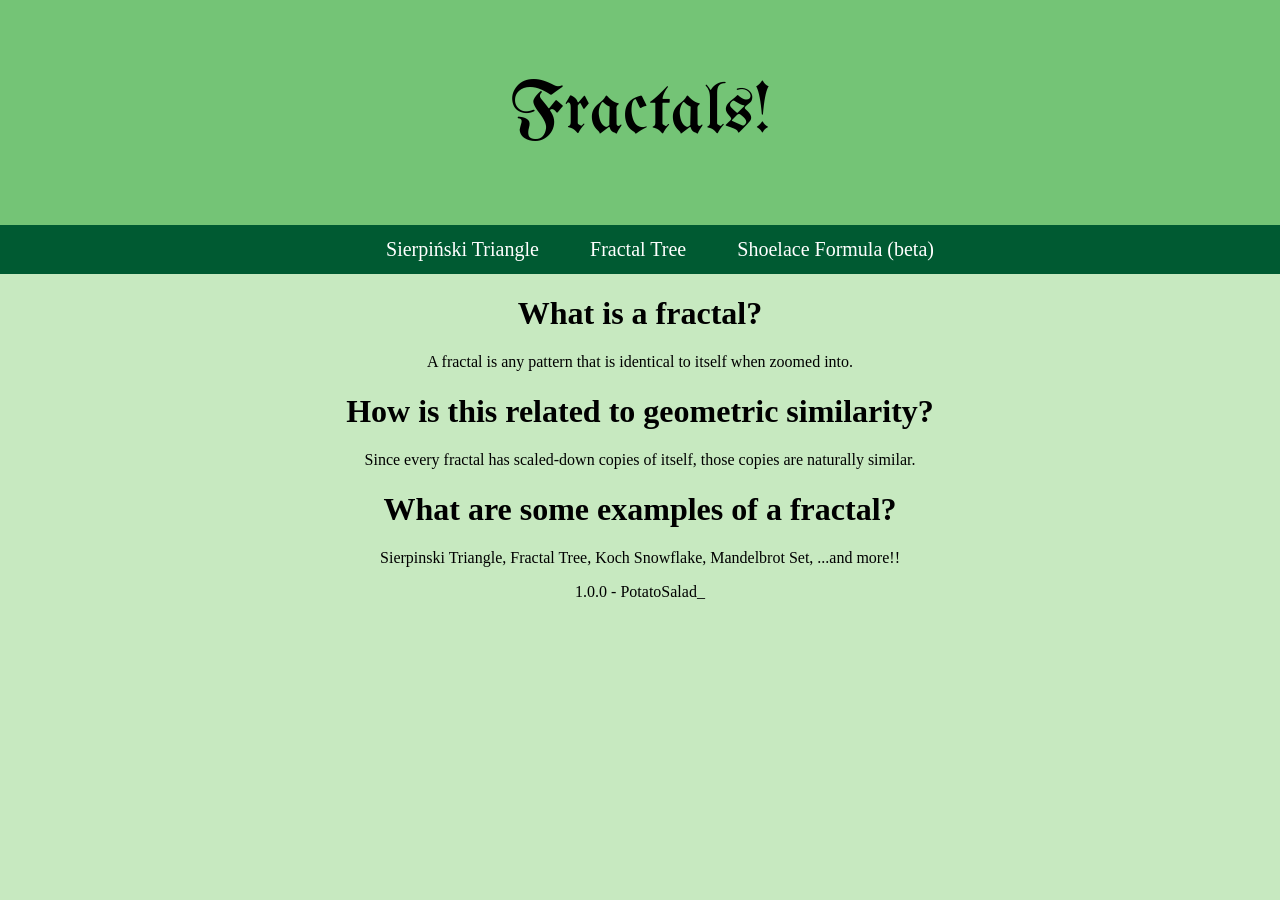
==== index.html @ 0225dec5 "2.0.0 Iteration 1" ====
<!DOCTYPE html>
<html lang="en">
    <head>
        <meta charset="UTF-8">
        <meta name="viewport" content="width=device-width, initial-scale=1.0">
        <title>Fractals!</title>
        <link rel="stylesheet" type="text/css" href="style.css">
        <link rel="preconnect" href="https://fonts.googleapis.com">
        <link rel="preconnect" href="https://fonts.gstatic.com" crossorigin>
        <link href="https://fonts.googleapis.com/css2?family=UnifrakturMaguntia&display=swap" rel="stylesheet">
    </head>
    <body>
        <header>
            <h1>Fractals!</h1>
        </header>
        <nav>
            <ul>
                <li><a href="sierpinski">Sierpiński Triangle</a></li>
                <li><a href="tree">Fractal Tree</a></li>
                <li><a href="shoelace">Shoelace Formula (beta)</a></li>
            </ul>
        </nav>
        <h1>What is a fractal?</h1>
        <p>A fractal is any pattern that is identical to itself when zoomed into.</p>
        <h1>How is this related to geometric similarity?</h1>
        <p>Since every fractal has scaled-down copies of itself, those copies are naturally similar.</p>
        <h1>What are some examples of a fractal?</h1>
        <p>Sierpinski Triangle, Fractal Tree, Koch Snowflake, Mandelbrot Set, ...and more!!</p>
        <div class="footer">
            <p>1.0.0 - PotatoSalad_</p>
        </div>
    </body>
</html>
---- style.css ----
body {
    padding: 0;
    margin: 0;
    box-sizing: border-box;
    background-color: #c7e9c0;
    font-family: "Cambria Math";
    text-align: center;
}

header {
    display: flex;
    text-align: center;
    height: 25vh;
    background-color: #74c476;
    justify-content: center;
    align-items: center;
}

header h1 {
    font-size: 8vh;
    font-family: "UnifrakturMaguntia", cursive;
    font-weight: 400;
    font-style: normal;
}

nav {
    display: flex;
    justify-content: space-around;
    align-items: center;
    background-color: #005a32;
}

nav ul {
    display: flex;
    list-style: none;
    margin: 0
}

nav ul li {
    transition: 0.3s;
    padding: 1vw 2vw;
}

nav ul li a {
    text-decoration: none;
    color: white;
    font-size: 1.25rem
}

nav ul li:hover {
    background-color: #41ab5d;
    cursor: pointer;
}
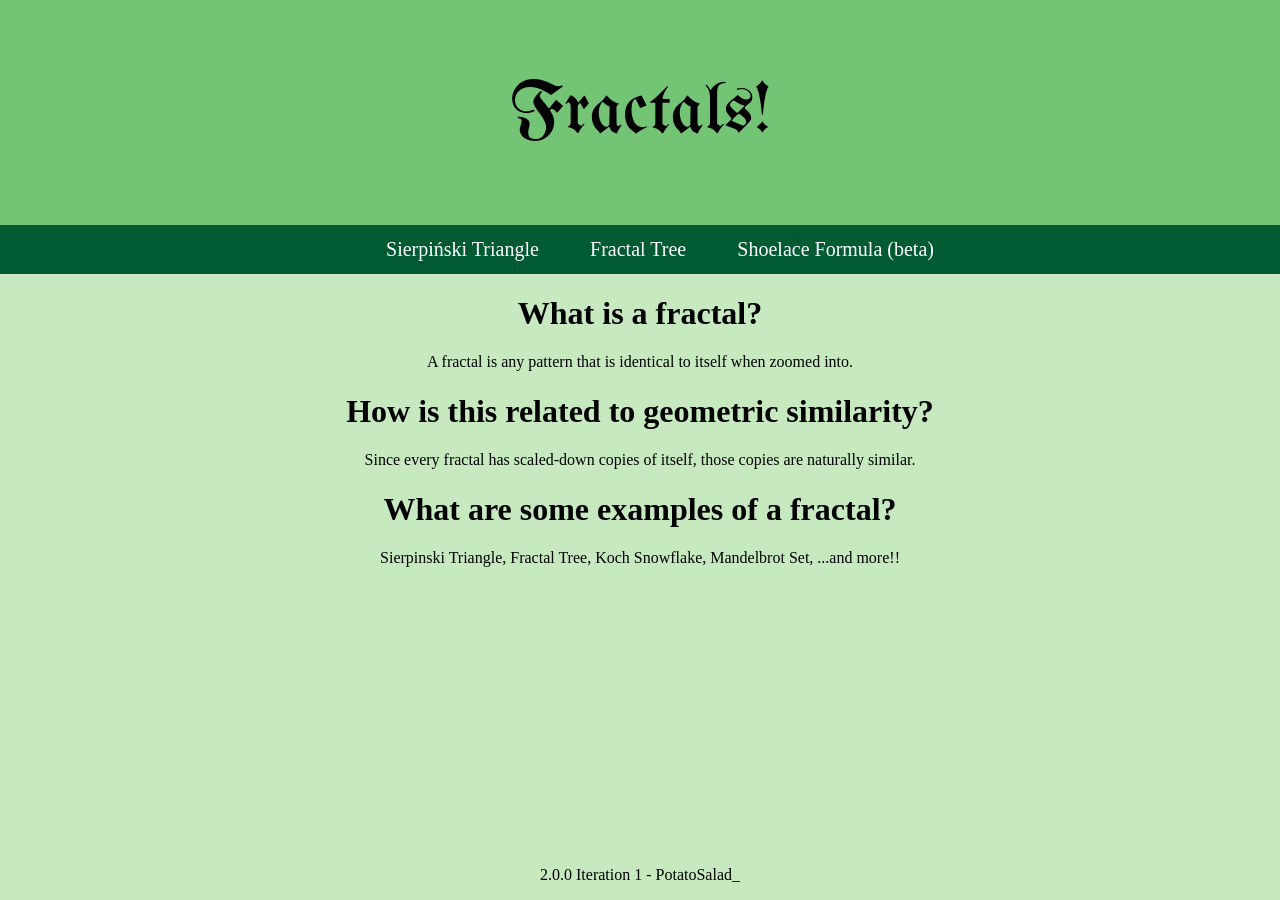
==== commit 880c3928: "2.0.0 Iteration 1 Release" ====
--- a/index.html
+++ b/index.html
@@ -9,25 +9,25 @@
         <link rel="preconnect" href="https://fonts.gstatic.com" crossorigin>
         <link href="https://fonts.googleapis.com/css2?family=UnifrakturMaguntia&display=swap" rel="stylesheet">
     </head>
+    <header>
+        <h1>Fractals!</h1>
+    </header>
+    <nav>
+        <ul>
+            <li><a href="sierpinski">Sierpiński Triangle</a></li>
+            <li><a href="tree">Fractal Tree</a></li>
+            <li><a href="shoelace">Shoelace Formula (beta)</a></li>
+        </ul>
+    </nav>
     <body>
-        <header>
-            <h1>Fractals!</h1>
-        </header>
-        <nav>
-            <ul>
-                <li><a href="sierpinski">Sierpiński Triangle</a></li>
-                <li><a href="tree">Fractal Tree</a></li>
-                <li><a href="shoelace">Shoelace Formula (beta)</a></li>
-            </ul>
-        </nav>
         <h1>What is a fractal?</h1>
         <p>A fractal is any pattern that is identical to itself when zoomed into.</p>
         <h1>How is this related to geometric similarity?</h1>
         <p>Since every fractal has scaled-down copies of itself, those copies are naturally similar.</p>
         <h1>What are some examples of a fractal?</h1>
         <p>Sierpinski Triangle, Fractal Tree, Koch Snowflake, Mandelbrot Set, ...and more!!</p>
-        <div class="footer">
-            <p>1.0.0 - PotatoSalad_</p>
-        </div>
     </body>
+    <footer>
+        <p>2.0.0 Iteration 1 - PotatoSalad_</p>
+    </footer>
 </html>
--- a/style.css
+++ b/style.css
@@ -50,4 +50,11 @@
 nav ul li:hover {
     background-color: #41ab5d;
     cursor: pointer;
+}
+
+footer {
+    position: absolute;
+    bottom: 0;
+    left: 0;
+    width: 100%;
 }
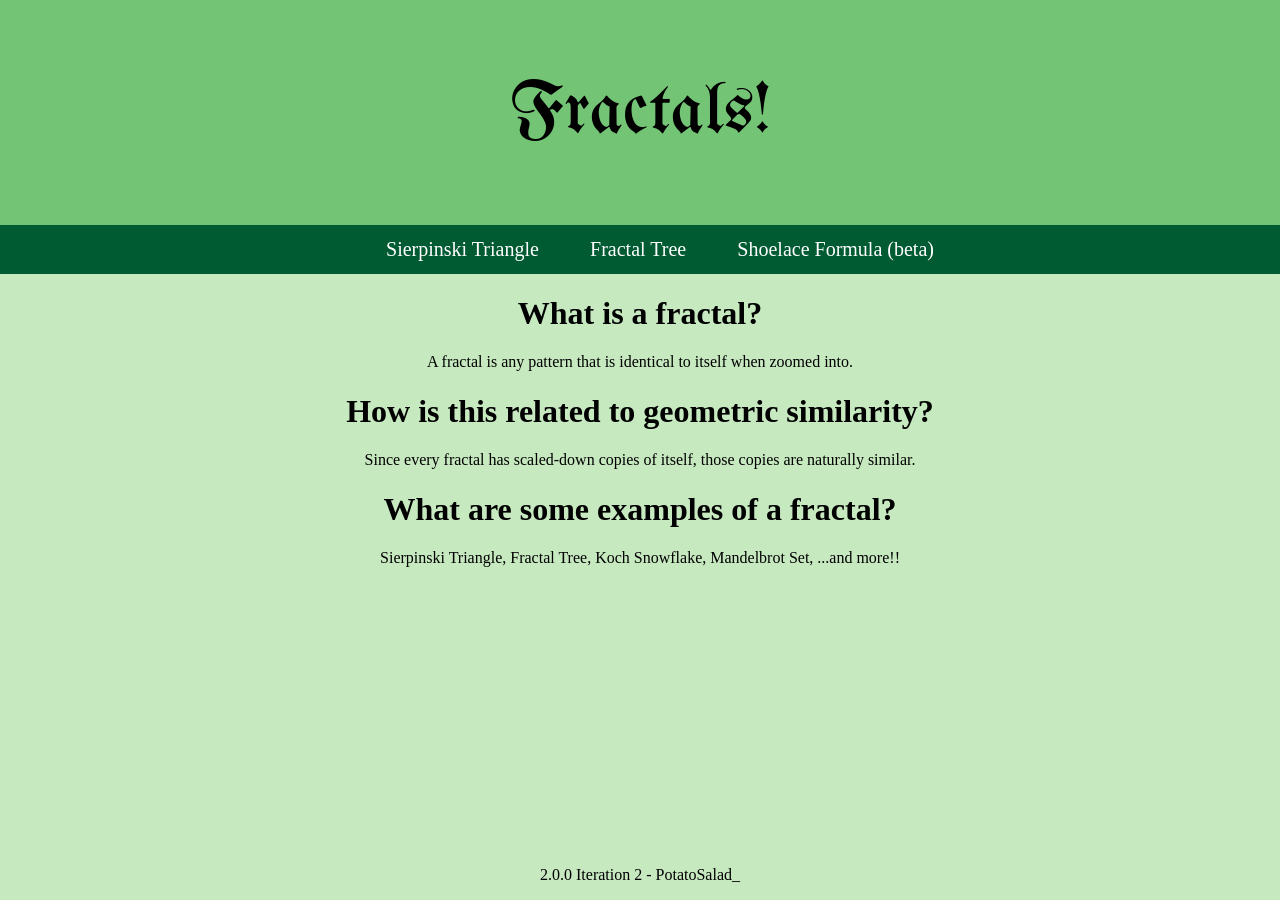
==== commit 6738a617: "2.0.0 Iteration 2" ====
--- a/index.html
+++ b/index.html
@@ -14,7 +14,7 @@
     </header>
     <nav>
         <ul>
-            <li><a href="sierpinski">Sierpiński Triangle</a></li>
+            <li><a href="sierpinski">Sierpinski Triangle</a></li>
             <li><a href="tree">Fractal Tree</a></li>
             <li><a href="shoelace">Shoelace Formula (beta)</a></li>
         </ul>
@@ -28,6 +28,6 @@
         <p>Sierpinski Triangle, Fractal Tree, Koch Snowflake, Mandelbrot Set, ...and more!!</p>
     </body>
     <footer>
-        <p>2.0.0 Iteration 1 - PotatoSalad_</p>
+        <p>2.0.0 Iteration 2 - PotatoSalad_</p>
     </footer>
 </html>
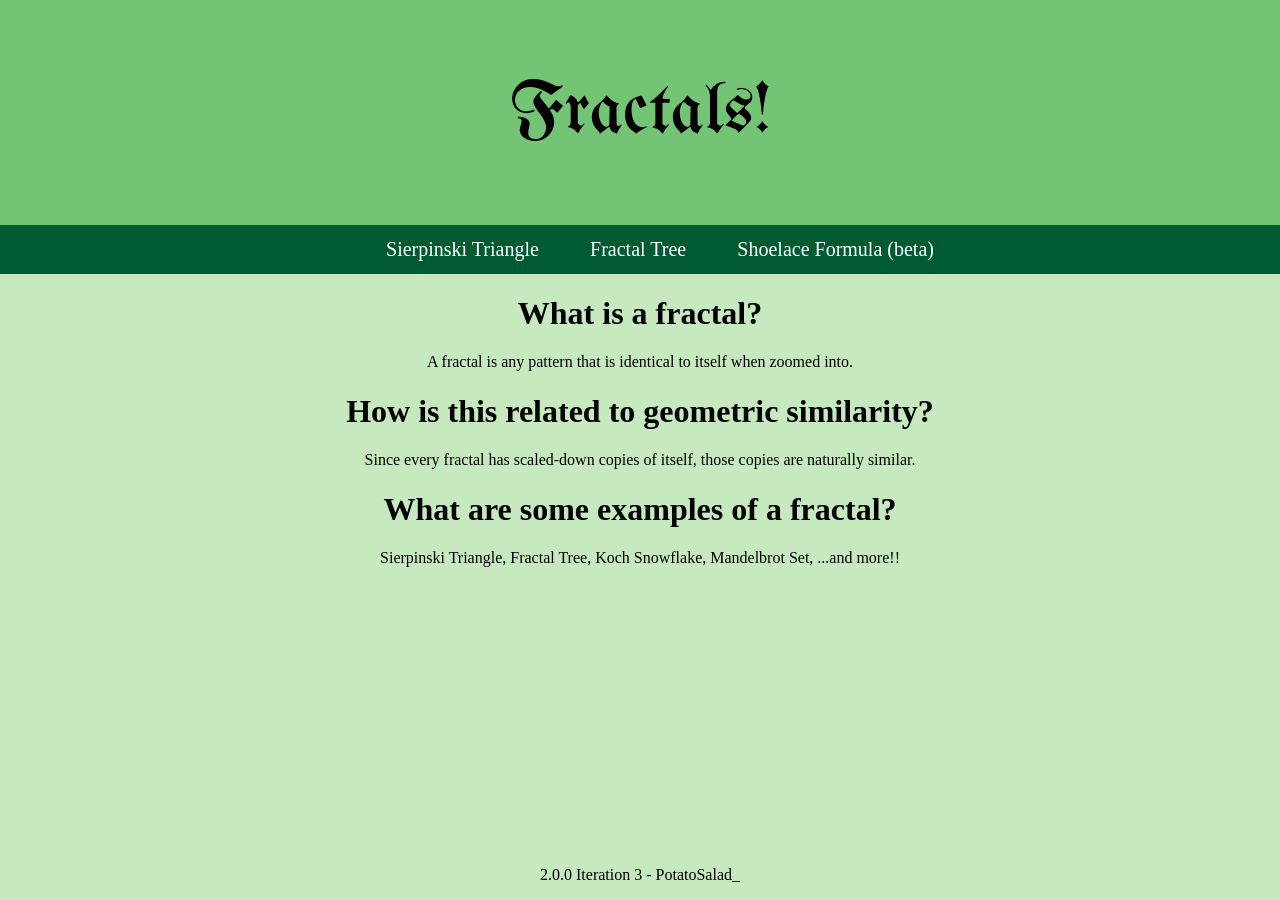
==== commit b80d8437: "2.0.0 Iteration 3" ====
--- a/index.html
+++ b/index.html
@@ -28,6 +28,6 @@
         <p>Sierpinski Triangle, Fractal Tree, Koch Snowflake, Mandelbrot Set, ...and more!!</p>
     </body>
     <footer>
-        <p>2.0.0 Iteration 2 - PotatoSalad_</p>
+        <p>2.0.0 Iteration 3 - PotatoSalad_</p>
     </footer>
 </html>
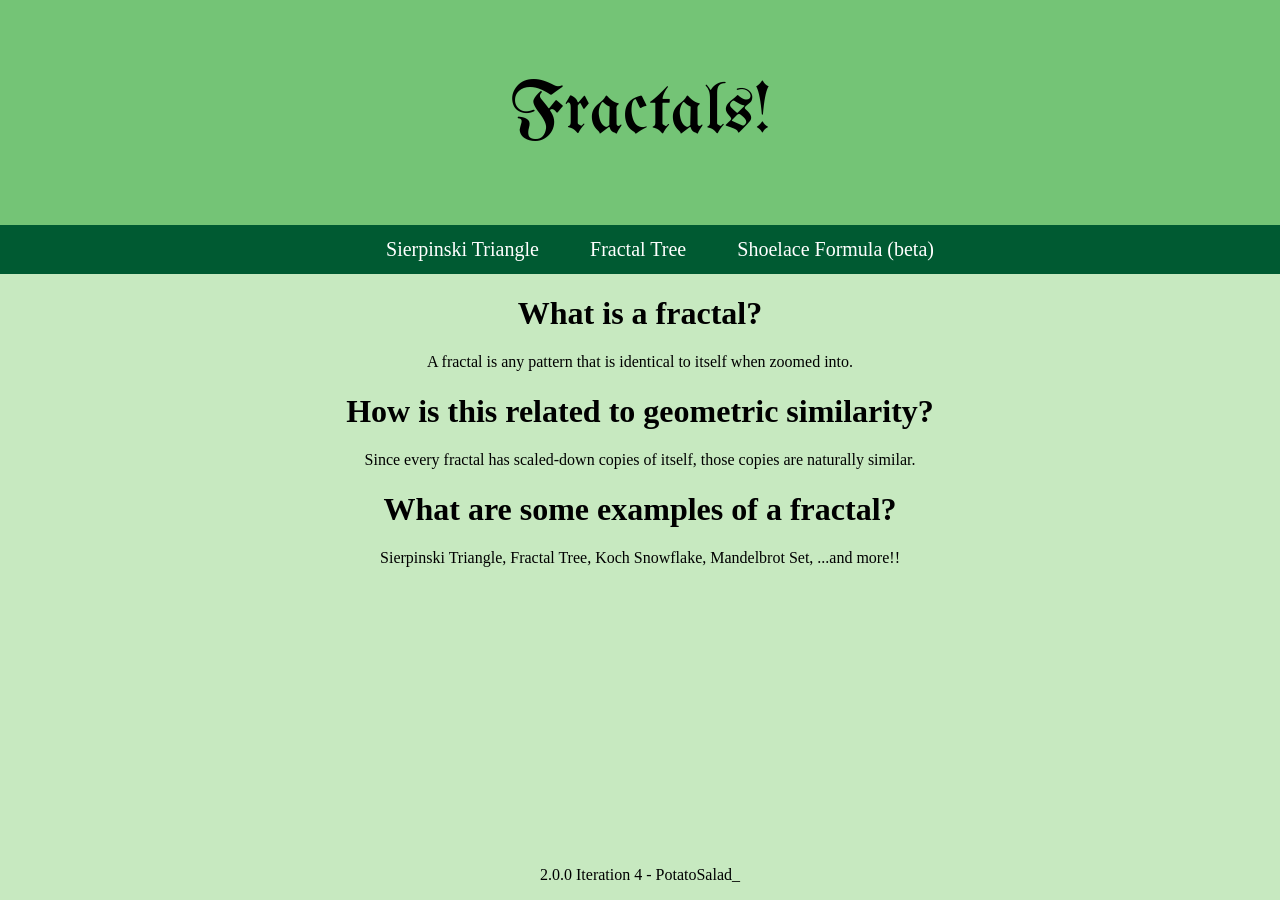
==== commit 57bbf042: "2.0.0 Iteration 4" ====
--- a/index.html
+++ b/index.html
@@ -28,6 +28,6 @@
         <p>Sierpinski Triangle, Fractal Tree, Koch Snowflake, Mandelbrot Set, ...and more!!</p>
     </body>
     <footer>
-        <p>2.0.0 Iteration 3 - PotatoSalad_</p>
+        <p>2.0.0 Iteration 4 - PotatoSalad_</p>
     </footer>
 </html>
--- a/style.css
+++ b/style.css
@@ -33,7 +33,7 @@
 nav ul {
     display: flex;
     list-style: none;
-    margin: 0
+    margin: 0;
 }
 
 nav ul li {
@@ -44,7 +44,7 @@
 nav ul li a {
     text-decoration: none;
     color: white;
-    font-size: 1.25rem
+    font-size: 1.25rem;
 }
 
 nav ul li:hover {
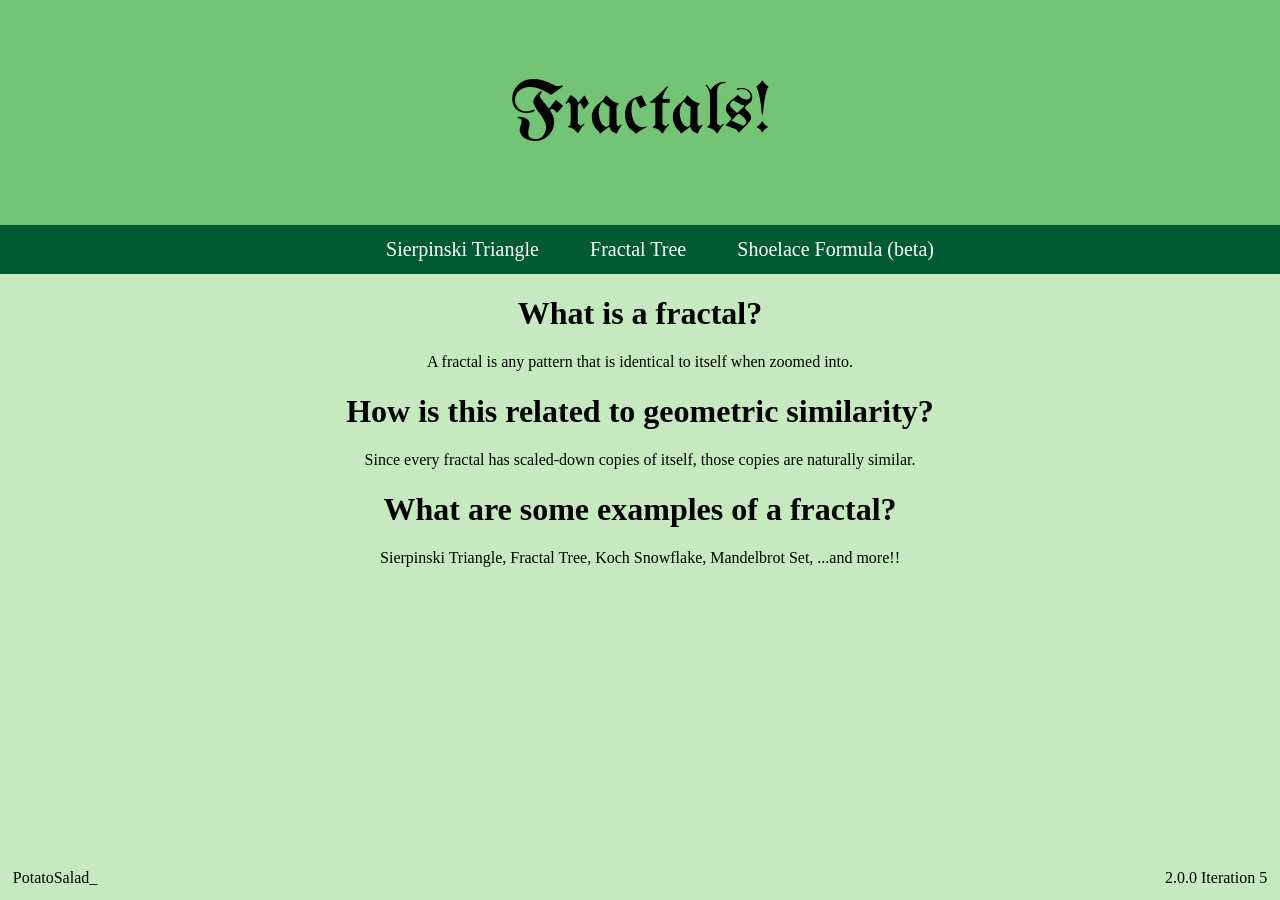
==== commit f0778b10: "2.0.0 Iteration 5" ====
--- a/index.html
+++ b/index.html
@@ -28,6 +28,7 @@
         <p>Sierpinski Triangle, Fractal Tree, Koch Snowflake, Mandelbrot Set, ...and more!!</p>
     </body>
     <footer>
-        <p>2.0.0 Iteration 4 - PotatoSalad_</p>
+        <p>PotatoSalad_</p>
+        <p>2.0.0 Iteration 5</p>
     </footer>
 </html>
--- a/style.css
+++ b/style.css
@@ -53,8 +53,14 @@
 }
 
 footer {
-    position: absolute;
+    display: flex;
+    justify-content: space-between;
+    position: fixed;
     bottom: 0;
     left: 0;
     width: 100%;
+}
+
+footer p {
+    margin: 1vw;
 }
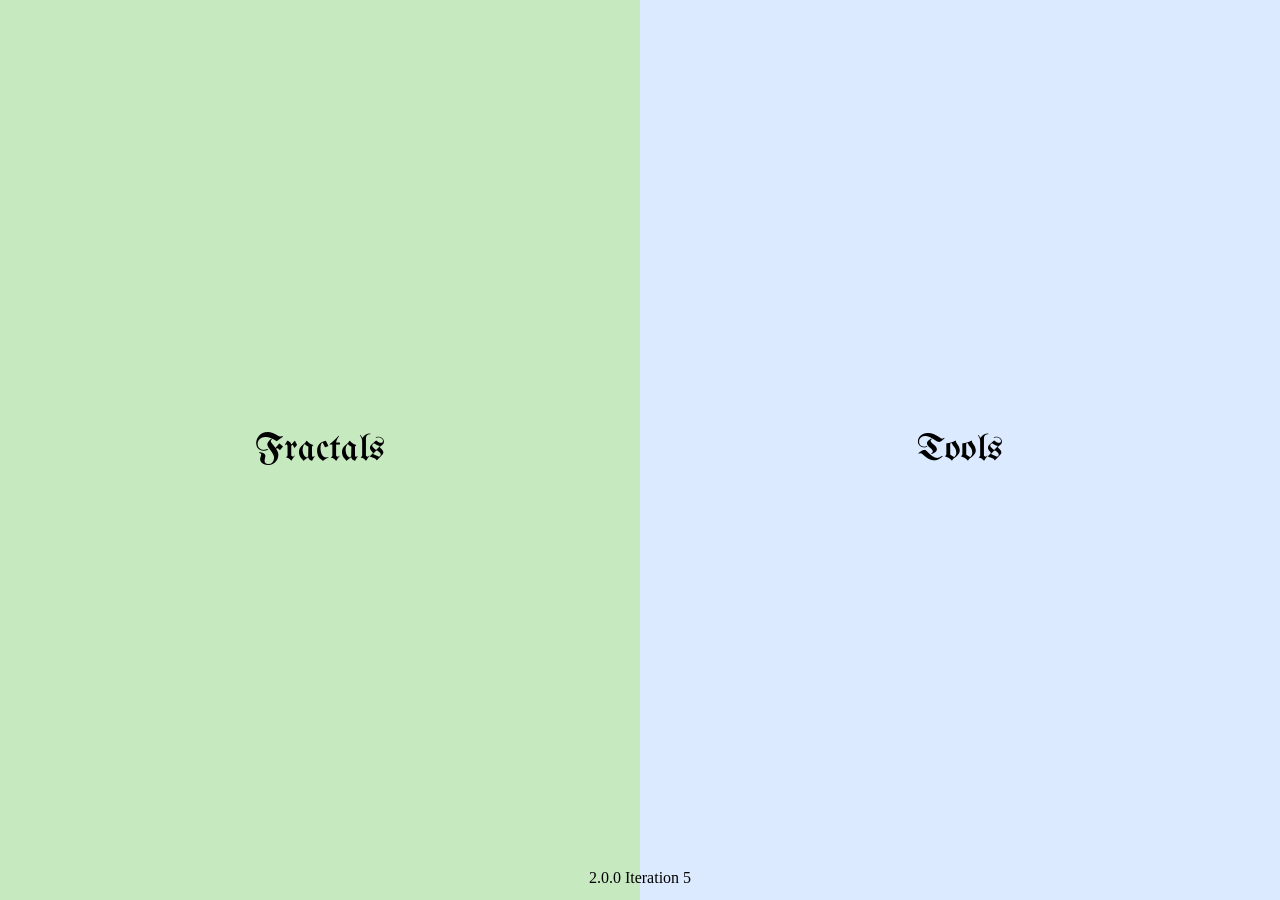
==== commit 9fa3cd57: "a MASSIVE update" ====
--- a/index.html
+++ b/index.html
@@ -3,32 +3,21 @@
     <head>
         <meta charset="UTF-8">
         <meta name="viewport" content="width=device-width, initial-scale=1.0">
-        <title>Fractals!</title>
         <link rel="stylesheet" type="text/css" href="style.css">
         <link rel="preconnect" href="https://fonts.googleapis.com">
         <link rel="preconnect" href="https://fonts.gstatic.com" crossorigin>
         <link href="https://fonts.googleapis.com/css2?family=UnifrakturMaguntia&display=swap" rel="stylesheet">
+        <title>Fractals!</title>
     </head>
-    <header>
-        <h1>Fractals!</h1>
-    </header>
-    <nav>
-        <ul>
-            <li><a href="sierpinski">Sierpinski Triangle</a></li>
-            <li><a href="tree">Fractal Tree</a></li>
-            <li><a href="shoelace">Shoelace Formula (beta)</a></li>
-        </ul>
-    </nav>
     <body>
-        <h1>What is a fractal?</h1>
-        <p>A fractal is any pattern that is identical to itself when zoomed into.</p>
-        <h1>How is this related to geometric similarity?</h1>
-        <p>Since every fractal has scaled-down copies of itself, those copies are naturally similar.</p>
-        <h1>What are some examples of a fractal?</h1>
-        <p>Sierpinski Triangle, Fractal Tree, Koch Snowflake, Mandelbrot Set, ...and more!!</p>
+        <div class="fractals" onclick="window.open('../fractals', '_self');">
+            <p>Fractals</p>
+        </div>
+        <div class="tools" onclick="window.open('../tools', '_self');">
+            <p>Tools</p>
+        </div>
     </body>
     <footer>
-        <p>PotatoSalad_</p>
         <p>2.0.0 Iteration 5</p>
     </footer>
 </html>
--- a/style.css
+++ b/style.css
@@ -1,60 +1,56 @@
-body {
-    padding: 0;
-    margin: 0;
-    box-sizing: border-box;
-    background-color: #c7e9c0;
+* {
     font-family: "Cambria Math";
-    text-align: center;
 }
 
-header {
+.fractals {
+    background-color: #c7e9c0;
+    width: 50vw;
+    height: 100vh;
     display: flex;
-    text-align: center;
-    height: 25vh;
-    background-color: #74c476;
     justify-content: center;
     align-items: center;
 }
 
-header h1 {
-    font-size: 8vh;
-    font-family: "UnifrakturMaguntia", cursive;
-    font-weight: 400;
-    font-style: normal;
+.tools {
+    background-color: #dbeaff;
+    width: 50vw;
+    height: 100vh;
+    display: flex;
+    justify-content: center;
+    align-items: center;
 }
 
-nav {
+body {
+    margin: 0;
+    padding: 0;
     display: flex;
-    justify-content: space-around;
-    align-items: center;
-    background-color: #005a32;
+    justify-content: space-between;
 }
 
-nav ul {
-    display: flex;
-    list-style: none;
-    margin: 0;
+/* todo: responsiveness for mobile */
+p {
+    font-size: 3vw;
+    font-family: UnifrakturMaguntia;
+}
+/* todo end */
+
+body div {
+    transition-duration: 0.5s;
 }
 
-nav ul li {
-    transition: 0.3s;
-    padding: 1vw 2vw;
-}
-
-nav ul li a {
-    text-decoration: none;
-    color: white;
-    font-size: 1.25rem;
-}
-
-nav ul li:hover {
-    background-color: #41ab5d;
+body div:hover {
     cursor: pointer;
 }
 
+.fractals:hover {
+    background-color: #74c476;
+}
+
+.tools:hover {
+    background-color: #a9bcff;
+}
+
 footer {
-    display: flex;
-    justify-content: space-between;
     position: fixed;
     bottom: 0;
     left: 0;
@@ -63,4 +59,7 @@
 
 footer p {
     margin: 1vw;
+    font-size: unset;
+    text-align: center;
+    font-family: unset;
 }
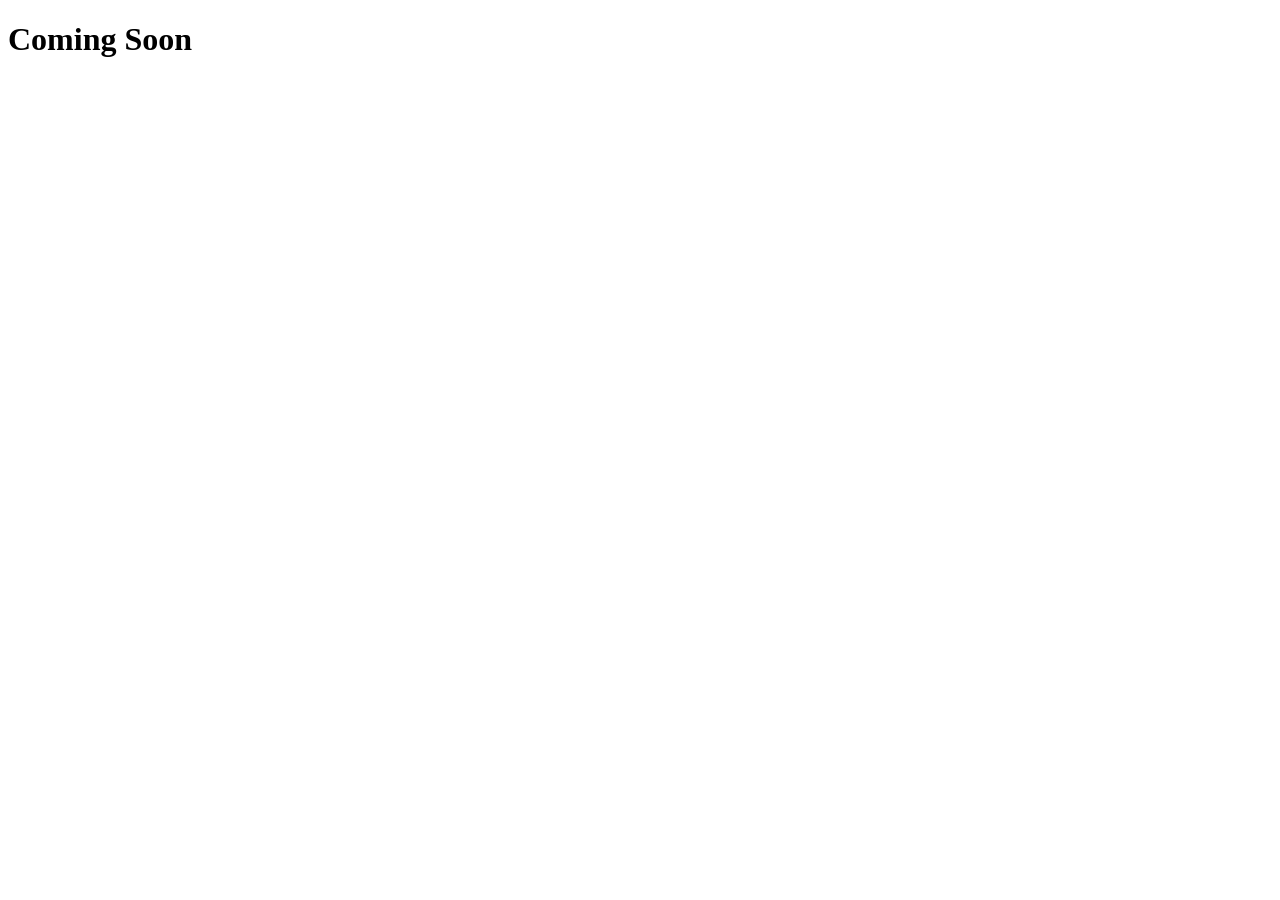
==== commit 7a1714ce: "coming soon" ====
--- a/index.html
+++ b/index.html
@@ -1,23 +1,11 @@
 <!DOCTYPE html>
 <html lang="en">
-    <head>
-        <meta charset="UTF-8">
-        <meta name="viewport" content="width=device-width, initial-scale=1.0">
-        <link rel="stylesheet" type="text/css" href="style.css">
-        <link rel="preconnect" href="https://fonts.googleapis.com">
-        <link rel="preconnect" href="https://fonts.gstatic.com" crossorigin>
-        <link href="https://fonts.googleapis.com/css2?family=UnifrakturMaguntia&display=swap" rel="stylesheet">
-        <title>Fractals!</title>
-    </head>
-    <body>
-        <div class="fractals" onclick="window.open('../fractals', '_self');">
-            <p>Fractals</p>
-        </div>
-        <div class="tools" onclick="window.open('../tools', '_self');">
-            <p>Tools</p>
-        </div>
-    </body>
-    <footer>
-        <p>2.0.0 Iteration 5</p>
-    </footer>
+<head>
+    <meta charset="UTF-8">
+    <meta name="viewport" content="width=device-width, initial-scale=1.0">
+    <title>Coming Soon</title>
+</head>
+<body>
+    <h1>Coming Soon</h1>
+</body>
 </html>
